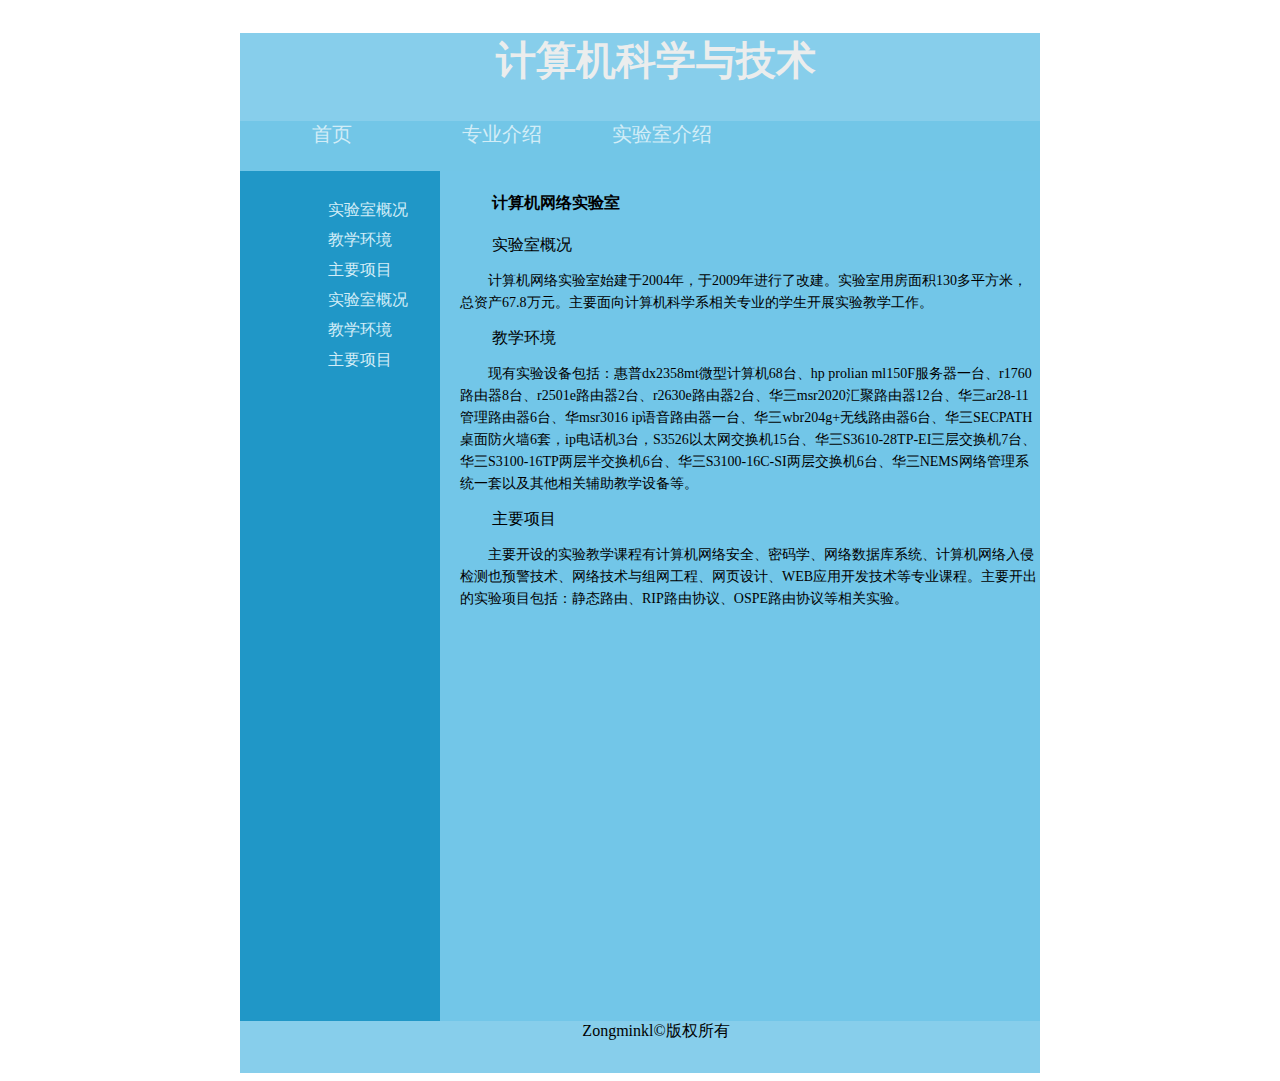
==== H5/html/lab-introduction.html @ e332cff5 "2019/3/1" ====
<!doctype html>
<html>
<head>
<meta charset="utf-8">
<title>计算机科学与技术</title>
<style>
    body {
        text-align: center;
    }
    .box {
        background: skyblue;
        width:800px;
        height:1040px;
        margin:0 auto;
    }
    .header {
        background: rgba(113,230,130,0.97)
        width:800;
        height:200;
        text-align: center;
        font-size: 40px;
        color: rgba(235,237,237,1.00)
    }
    .nav {
        width:800;
        height: 80;
        text-align: left;
    }
    .content{
        height:400px;
        width:800px;
        }
    .pic{
        height:50px;
        width:800px;
        background: rgba(71,180,224,0.32);
    }
    .left{
        height: 850px;
        width: 200px;
        background: rgba(32,151,199,1.00);
        font-size: 24px;
        float:left;
    }
    .mid {
        height: 850px;
        width: 20px;
        background: rgba(114,198,232,1.00);
        float:left;
        
    }
    .right{
        height:850px;
        width:580px;
        background: rgba(114,198,232,1.00);
        text-align:center;
        float: right;
    }
    
    .footer {
        width: 800px;
        height: 50px;
        background:skyblue;
        float: left
    }



    .big .nav ul {
	list-style-type: none;
	font-size: 24px;
}
    p {
        font-size:14px;
        font-family: 宋体;
        font-weight: 500;
        line-height: 22px;
        text-indent:2em;
        text-align: left;
    }
    h4 {
        text-align:left;
        text-indent:2em;
    }
    ul li {
        float:left;
        float:left;
        width: 150px;
        font-size:20px;
        list-style:none;
    }
    div {
        font-family: 微软雅黑;
        text-indent:2em;
        text-align: left;
        
    }
    divfooter {
        text-align: center;
        font-size: 16px;
        
    }
    a {
        text-decoration: none;
        color: rgba(210,237,247,1.00);
    }
    a:visited {
        color:rgba(11,166,226,1.00);
    }
    a:hover {
        color:#D1B621;
    }
    div:visited {
        background: #09FA8A;
    }
    </style>
</head>

<body>
    <div class="box">
    <h2 class="header">计算机科学与技术</h2>
        <div class="nav">
            <ul>
                <li><a href="../index.html">首页</a></li>
                <li><a href="pro-intrudoction.html">专业介绍</a></li>
                <li><a href="lab-introduction.html">实验室介绍</a></li>
            </ul>
        </div>
        <div class="pic"></div>
        <div class="left">
            <ul>
                <li style="font-family: 微软雅黑;font-size:16px;color:#DDF1F9;line-height:30px"><a href="#gaikuang">实验室概况</a></li>
                <li style="font-family: 微软雅黑;font-size:16px;color:#DDF1F9;line-height:30px"><a href="#huanjing">教学环境</a></li>
                <li style="font-family: 微软雅黑;font-size:16px;color:#DDF1F9;line-height:30px"><a href="#huanjing">主要项目</a>
                </li>
                <li style="font-family: 微软雅黑;font-size:16px;color:#DDF1F9;line-height:30px"><a href="#gaikuang">实验室概况</a></li>
                <li style="font-family: 微软雅黑;font-size:16px;color:#DDF1F9;line-height:30px"><a href="#huanjing">教学环境</a></li>
                <li style="font-family: 微软雅黑;font-size:16px;color:#DDF1F9;line-height:30px"><a href="#huanjing">主要项目</a></li>
            </ul>
        </div>
        <div class="mid"></div>
        <div class="right">
            <h4>计算机网络实验室</h4>
            <div id="gaikuang">实验室概况</div>
            <p>计算机网络实验室始建于2004年，于2009年进行了改建。实验室用房面积130多平方米，总资产67.8万元。主要面向计算机科学系相关专业的学生开展实验教学工作。</p>
            <div id="huangjing">教学环境</div>
            <p>现有实验设备包括：惠普dx2358mt微型计算机68台、hp prolian ml150F服务器一台、r1760路由器8台、r2501e路由器2台、r2630e路由器2台、华三msr2020汇聚路由器12台、华三ar28-11管理路由器6台、华msr3016 ip语音路由器一台、华三wbr204g+无线路由器6台、华三SECPATH桌面防火墙6套，ip电话机3台，S3526以太网交换机15台、华三S3610-28TP-EI三层交换机7台、华三S3100-16TP两层半交换机6台、华三S3100-16C-SI两层交换机6台、华三NEMS网络管理系统一套以及其他相关辅助教学设备等。</p>
            <div id="xiangmu">主要项目</div>
            <p>主要开设的实验教学课程有计算机网络安全、密码学、网络数据库系统、计算机网络入侵检测也预警技术、网络技术与组网工程、网页设计、WEB应用开发技术等专业课程。主要开出的实验项目包括：静态路由、RIP路由协议、OSPE路由协议等相关实验。</p><br>
        </div>
        <divfooter class="footer">Zongminkl&copy版权所有</divfooter>
    </div>
</body>
</html>
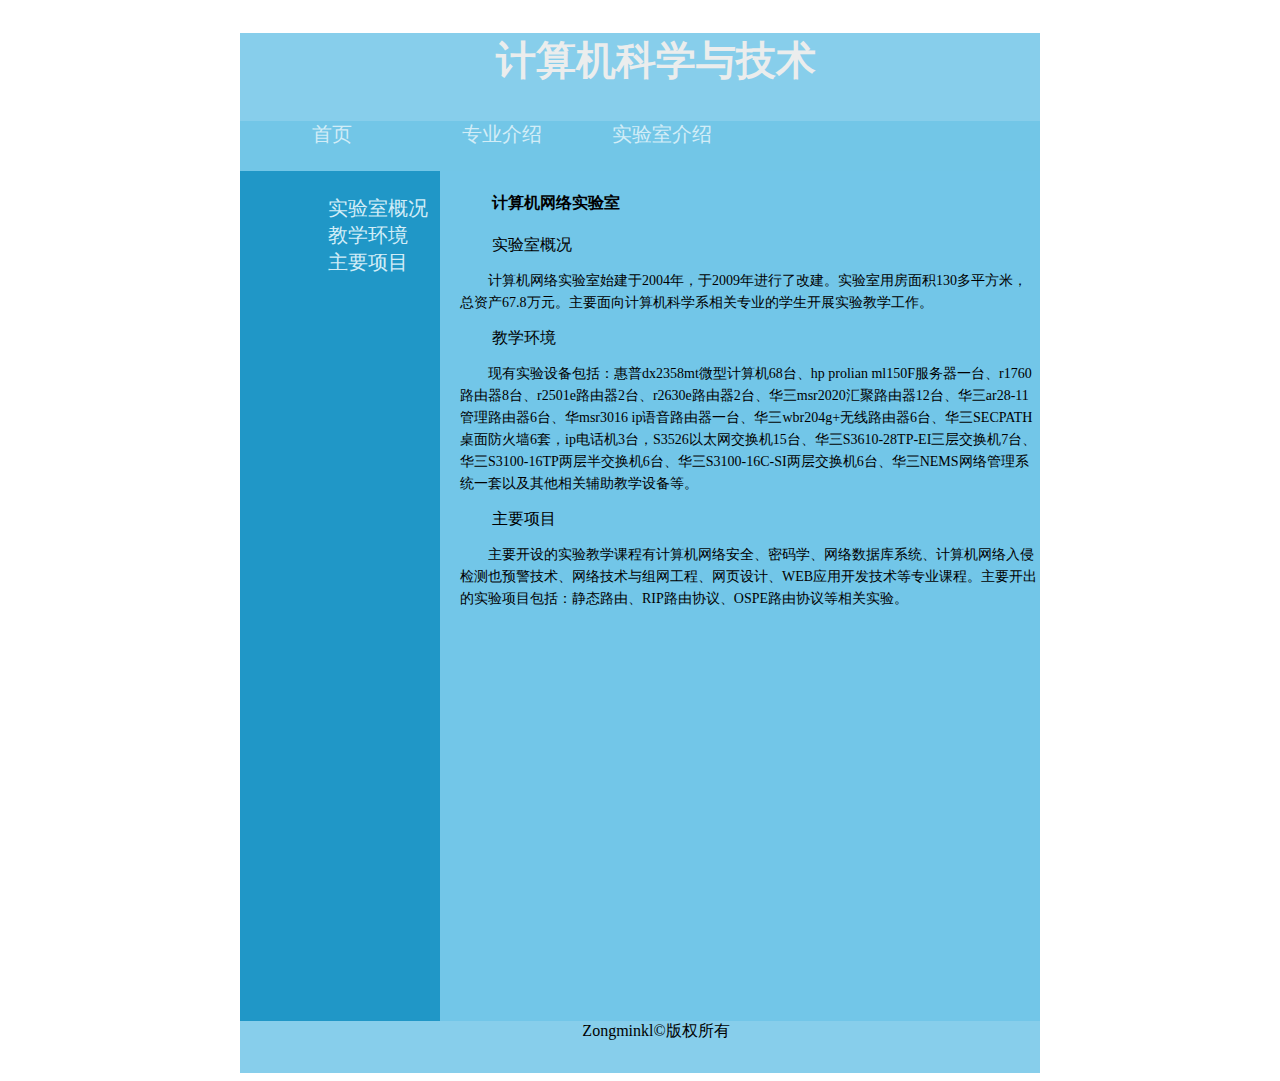
==== commit 5a66c08d: "2019/3/1" ====
--- a/H5/html/lab-introduction.html
+++ b/H5/html/lab-introduction.html
@@ -104,14 +104,11 @@
         text-decoration: none;
         color: rgba(210,237,247,1.00);
     }
-    a:visited {
-        color:rgba(11,166,226,1.00);
-    }
     a:hover {
         color:#D1B621;
     }
-    div:visited {
-        background: #09FA8A;
+    :target {
+        color:red;
     }
     </style>
 </head>
@@ -129,13 +126,9 @@
         <div class="pic"></div>
         <div class="left">
             <ul>
-                <li style="font-family: 微软雅黑;font-size:16px;color:#DDF1F9;line-height:30px"><a href="#gaikuang">实验室概况</a></li>
-                <li style="font-family: 微软雅黑;font-size:16px;color:#DDF1F9;line-height:30px"><a href="#huanjing">教学环境</a></li>
-                <li style="font-family: 微软雅黑;font-size:16px;color:#DDF1F9;line-height:30px"><a href="#huanjing">主要项目</a>
-                </li>
-                <li style="font-family: 微软雅黑;font-size:16px;color:#DDF1F9;line-height:30px"><a href="#gaikuang">实验室概况</a></li>
-                <li style="font-family: 微软雅黑;font-size:16px;color:#DDF1F9;line-height:30px"><a href="#huanjing">教学环境</a></li>
-                <li style="font-family: 微软雅黑;font-size:16px;color:#DDF1F9;line-height:30px"><a href="#huanjing">主要项目</a></li>
+                <li><a href="#gaikuang">实验室概况</a></li>
+                <li><a href="#huanjing">教学环境</a></li>
+                <li><a href="#xiangmu">主要项目</a></li>
             </ul>
         </div>
         <div class="mid"></div>
@@ -143,7 +136,7 @@
             <h4>计算机网络实验室</h4>
             <div id="gaikuang">实验室概况</div>
             <p>计算机网络实验室始建于2004年，于2009年进行了改建。实验室用房面积130多平方米，总资产67.8万元。主要面向计算机科学系相关专业的学生开展实验教学工作。</p>
-            <div id="huangjing">教学环境</div>
+            <div id="huanjing">教学环境</div>
             <p>现有实验设备包括：惠普dx2358mt微型计算机68台、hp prolian ml150F服务器一台、r1760路由器8台、r2501e路由器2台、r2630e路由器2台、华三msr2020汇聚路由器12台、华三ar28-11管理路由器6台、华msr3016 ip语音路由器一台、华三wbr204g+无线路由器6台、华三SECPATH桌面防火墙6套，ip电话机3台，S3526以太网交换机15台、华三S3610-28TP-EI三层交换机7台、华三S3100-16TP两层半交换机6台、华三S3100-16C-SI两层交换机6台、华三NEMS网络管理系统一套以及其他相关辅助教学设备等。</p>
             <div id="xiangmu">主要项目</div>
             <p>主要开设的实验教学课程有计算机网络安全、密码学、网络数据库系统、计算机网络入侵检测也预警技术、网络技术与组网工程、网页设计、WEB应用开发技术等专业课程。主要开出的实验项目包括：静态路由、RIP路由协议、OSPE路由协议等相关实验。</p><br>
